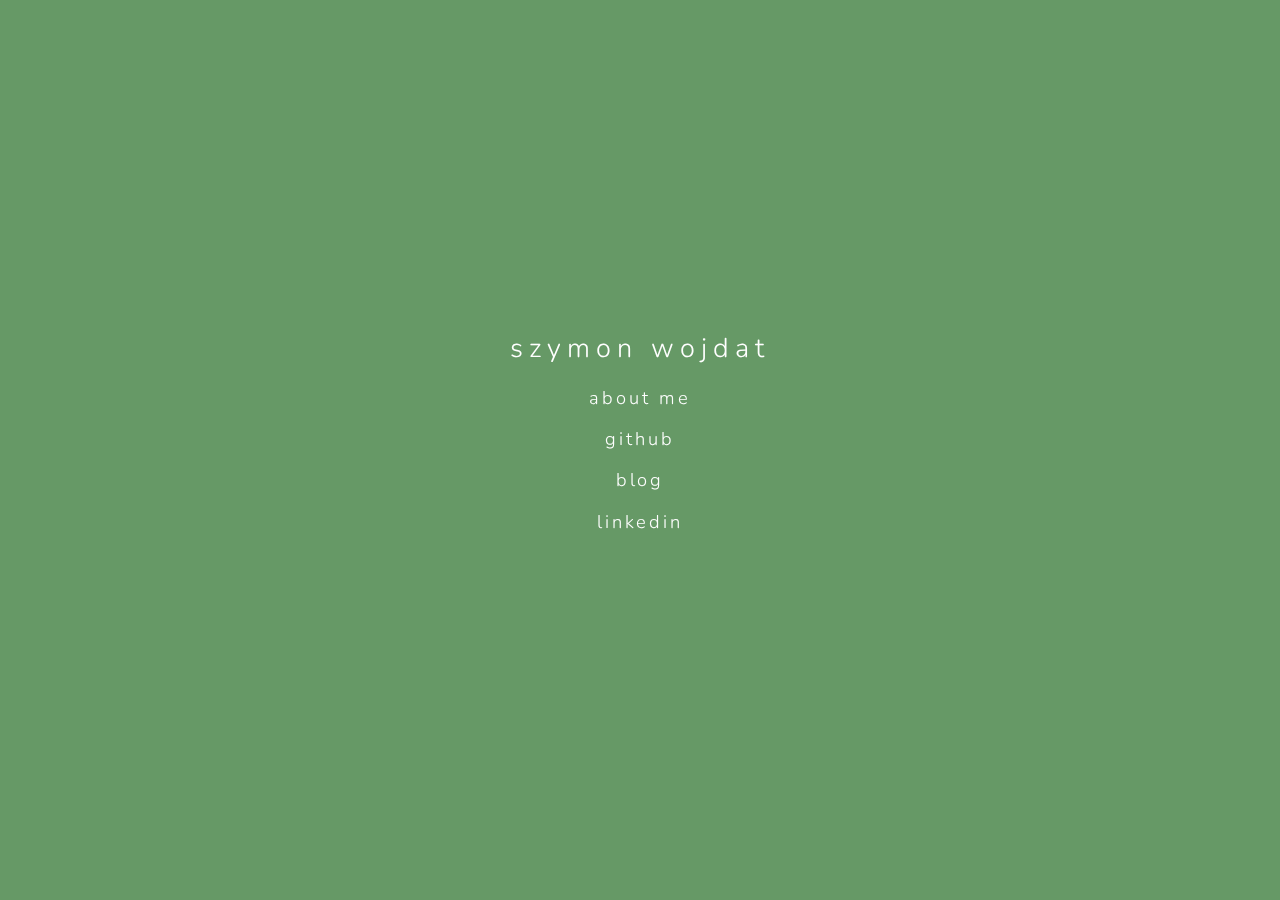
==== index.html @ efe01c95 "Update bio" ====
<!DOCTYPE HTML>
<!--
	Identity by HTML5 UP
	html5up.net | @ajlkn
	Free for personal and commercial use under the CCA 3.0 license (html5up.net/license)
-->
<html lang="en">
	<head>
		<title>Szymon Wojdat</title>
		<meta charset="utf-8" />
		<meta name="viewport" content="width=device-width, initial-scale=1, user-scalable=no" />
		<link rel="stylesheet" href="assets/css/main.css" />
		<noscript><link rel="stylesheet" href="assets/css/noscript.css" /></noscript>
	</head>
	<body class="is-preload">

	<!-- Wrapper -->
	<div id="wrapper">
		<section id="home">
			<table>
				<tr>
					<td class="main-table-column-left">
						<a
								href="."
								id="home-title"
								class="home-title"
						>
							<h1>szymon wojdat</h1>
						</a>
						<br>
						<a
							onclick="transitionView()"
							class="home-link"
						>
							<h2>about me</h2>
						</a>
						<br>
						<a href="https://github.com/szymonWojdat" target="_blank" class="home-link">
							<h2>github</h2>
						</a>
						<br>
						<a href="https://blog.szymonwojdat.com" target="_blank" class="home-link">
							<h2>blog</h2>
						</a>
						<br>
						<a href="https://www.linkedin.com/in/szymon-wojdat-54184013b/" target="_blank" class="home-link">
							<h2>linkedin</h2>
						</a>
					</td>
					<td class="main-table-column-right" id="bio">
						<div class="free-text">
                            <p>
                                I'm a software developer based in Warsaw, Poland. My main interests include web development and machine learning. I'm mostly a Python programmer though I'm open for all new technologies.
                                <br><br>Technologies I have worked with (so far) are:
                                <br>- backend: Python, Django, Django REST Framework
                                <br>- frontend: Javascript, HTML, CSS, VueJS, npm, ReactJS
                                <br>- infra/databases: Google Cloud Platform, Docker, PosgreSQL, MySQL, SQLite, Sybase
                                <br>- machine learning: Numpy, Tensorflow, Keras, scikit-learn, Gym
                                <br>- VCS and other: Git, CVS, SVN, Jira, Confluence, Github, Gitlab, Linux, Mac OS X, Windows
							</p>
						</div>
					</td>
				</tr>
			</table>

		</section>

		<!-- Footer -->
		<footer id="footer">
		</footer>

		</div>

		<!-- Scripts -->
		<script>
			if ('addEventListener' in window) {
				window.addEventListener('load', function() { document.body.className = document.body.className.replace(/\bis-preload\b/, ''); });
				document.body.className += (navigator.userAgent.match(/(MSIE|rv:11\.0)/) ? ' is-ie' : '');
			}
		</script>

	</body>
</html>

<script>
	const transitionView = function () {
		const bioSection = document.getElementById('bio');
		const isHidden = bioSection.style.display !== 'block';
		if (isHidden) {
			bioSection.style.display = 'block';
		} else {
			bioSection.style.display = 'none';
		}
	}
</script>
---- assets/css/main.css ----
@import url(font-awesome.min.css);
@import url("https://fonts.googleapis.com/css?family=Source+Sans+Pro:300");
@import url('https://fonts.googleapis.com/css?family=Nunito&display=swap');

/*
	Identity by HTML5 UP
	html5up.net | @ajlkn
	Free for personal and commercial use under the CCA 3.0 license (html5up.net/license)
*/

/* Icon (alt) */

	html, body, div, span, applet, object,
	iframe, h1, h2, h3, h4, h5, h6, p, blockquote,
	pre, a, abbr, acronym, address, big, cite,
	code, del, dfn, em, img, ins, kbd, q, s, samp,
	small, strike, strong, sub, sup, tt, var, b,
	u, i, center, dl, dt, dd, ol, ul, li, fieldset,
	form, label, legend, table, caption, tbody,
	tfoot, thead, tr, th, td, article, aside,
	canvas, details, embed, figure, figcaption,
	footer, header, hgroup, menu, nav, output, ruby,
	section, summary, time, mark, audio, video {
		margin: 0;
		padding: 0;
		border: 0;
		font-size: 100%;
		font: inherit;
		vertical-align: baseline;
	}

	article, aside, details, figcaption, figure,
	footer, header, hgroup, menu, nav, section {
		display: block;
	}

	body {
		line-height: 1;
	}

	ol, ul {
		list-style: none;
	}

	blockquote, q {
		quotes: none;
	}

		blockquote:before, blockquote:after, q:before, q:after {
			content: '';
			content: none;
		}

	table {
		border-collapse: collapse;
		border-spacing: 0;
	}

	body {
		-webkit-text-size-adjust: none;
	}

	mark {
		background-color: transparent;
		color: inherit;
	}

	input::-moz-focus-inner {
		border: 0;
		padding: 0;
	}

	input, select, textarea {
		-moz-appearance: none;
		-webkit-appearance: none;
		-ms-appearance: none;
		appearance: none;
	}

/* Basic */

	@media screen and (max-width: 480px) {

		html, body {
			min-width: 320px;
		}

	}

	html {
		box-sizing: border-box;
	}

	*, *:before, *:after {
		box-sizing: inherit;
	}

	body.is-preload *, body.is-preload *:before, body.is-preload *:after {
		-moz-animation: none !important;
		-webkit-animation: none !important;
		-ms-animation: none !important;
		animation: none !important;
		-moz-transition: none !important;
		-webkit-transition: none !important;
		-ms-transition: none !important;
		transition: none !important;
	}

	html {
		height: 100%;
	}

	body {
		height: 100%;
		background-color: #669966;
	}

		body:after {
			content: '';
			display: block;
			position: fixed;
			top: 0;
			left: 0;
			width: 100%;
			height: inherit;
			opacity: 0;
			z-index: 1;
			background-color: #ffffcc;
			-moz-transition: opacity 1.75s ease-out;
			-webkit-transition: opacity 1.75s ease-out;
			-ms-transition: opacity 1.75s ease-out;
			transition: opacity 1.75s ease-out;
		}

		body.is-preload:after {
			opacity: 1;
		}

/* Type */

	body, input, select, textarea {
		color: #414f57;
		font-family: "Source Sans Pro", Helvetica, sans-serif;
		font-size: 14pt;
		font-weight: 300;
		line-height: 2;
		letter-spacing: 0.2em;
		/*text-transform: uppercase;*/
	}

		@media screen and (max-width: 1680px) {

			body, input, select, textarea {
				font-size: 11pt;
			}

		}

		@media screen and (max-width: 480px) {

			body, input, select, textarea {
				font-size: 10pt;
				line-height: 1.75;
			}

		}

	a {
		-moz-transition: color 0.2s ease, border-color 0.2s ease;
		-webkit-transition: color 0.2s ease, border-color 0.2s ease;
		-ms-transition: color 0.2s ease, border-color 0.2s ease;
		transition: color 0.2s ease, border-color 0.2s ease;
		color: inherit;
		text-decoration: none;
	}

		a:before {
			-moz-transition: color 0.2s ease, text-shadow 0.2s ease;
			-webkit-transition: color 0.2s ease, text-shadow 0.2s ease;
			-ms-transition: color 0.2s ease, text-shadow 0.2s ease;
			transition: color 0.2s ease, text-shadow 0.2s ease;
		}

		a:hover {
			color: #ff7496;
		}

	strong, b {
		color: #313f47;
	}

	em, i {
		font-style: italic;
	}

	p {
		margin: 0 0 1.5em 0;
	}

	h1, h2, h3, h4, h5, h6 {
		/*color: #313f47;*/
		line-height: 1.5;
		margin: 0 0 0.75em 0;
	}

		h1 a, h2 a, h3 a, h4 a, h5 a, h6 a {
			color: inherit;
			text-decoration: none;
		}

	h1 {
		font-size: 1.85em;
		letter-spacing: 0.22em;
		margin: 0 0 0.525em 0;
	}

	h2 {
		font-size: 1.25em;
	}

	h3 {
		font-size: 1em;
	}

	h4 {
		font-size: 1em;
	}

	h5 {
		font-size: 1em;
	}

	h6 {
		font-size: 1em;
	}

	@media screen and (max-width: 480px) {

		h1 {
			font-size: 1.65em;
		}

	}

	sub {
		font-size: 0.8em;
		position: relative;
		top: 0.5em;
	}

	sup {
		font-size: 0.8em;
		position: relative;
		top: -0.5em;
	}

	hr {
		border: 0;
		border-bottom: solid 1px #c8cccf;
		margin: 3em 0;
	}

/* Form */

	form {
		margin: 0 0 1.5em 0;
	}

		form > :last-child {
			margin-bottom: 0;
		}

		form > .fields {
			display: -moz-flex;
			display: -webkit-flex;
			display: -ms-flex;
			display: flex;
			-moz-flex-wrap: wrap;
			-webkit-flex-wrap: wrap;
			-ms-flex-wrap: wrap;
			flex-wrap: wrap;
			width: calc(100% + 2.25em);
			margin: -1.125em 0 1.5em -1.125em;
		}

			form > .fields > .field {
				-moz-flex-grow: 0;
				-webkit-flex-grow: 0;
				-ms-flex-grow: 0;
				flex-grow: 0;
				-moz-flex-shrink: 0;
				-webkit-flex-shrink: 0;
				-ms-flex-shrink: 0;
				flex-shrink: 0;
				padding: 1.125em 0 0 1.125em;
				width: calc(100% - 1.125em);
			}

				form > .fields > .field.half {
					width: calc(50% - 0.5625em);
				}

				form > .fields > .field.third {
					width: calc(100%/3 - 0.375em);
				}

				form > .fields > .field.quarter {
					width: calc(25% - 0.28125em);
				}

		@media screen and (max-width: 480px) {

			form > .fields {
				width: calc(100% + 2.25em);
				margin: -1.125em 0 1.5em -1.125em;
			}

				form > .fields > .field {
					padding: 1.125em 0 0 1.125em;
					width: calc(100% - 1.125em);
				}

					form > .fields > .field.half {
						width: calc(100% - 1.125em);
					}

					form > .fields > .field.third {
						width: calc(100% - 1.125em);
					}

					form > .fields > .field.quarter {
						width: calc(100% - 1.125em);
					}

		}

	label {
		color: #313f47;
		display: block;
		font-size: 0.9em;
		margin: 0 0 0.75em 0;
	}

	input[type="text"],
	input[type="password"],
	input[type="email"],
	input[type="tel"],
	select,
	textarea {
		-moz-appearance: none;
		-webkit-appearance: none;
		-ms-appearance: none;
		appearance: none;
		border-radius: 4px;
		border: solid 1px #c8cccf;
		color: inherit;
		display: block;
		outline: 0;
		padding: 0 1em;
		text-decoration: none;
		width: 100%;
	}

		input[type="text"]:invalid,
		input[type="password"]:invalid,
		input[type="email"]:invalid,
		input[type="tel"]:invalid,
		select:invalid,
		textarea:invalid {
			box-shadow: none;
		}

		input[type="text"]:focus,
		input[type="password"]:focus,
		input[type="email"]:focus,
		input[type="tel"]:focus,
		select:focus,
		textarea:focus {
			border-color: #ff7496;
		}

	select {
		background-image: url("data:image/svg+xml;charset=utf8,%3Csvg xmlns='http://www.w3.org/2000/svg' width='40' height='40' preserveAspectRatio='none' viewBox='0 0 40 40'%3E%3Cpath d='M9.4,12.3l10.4,10.4l10.4-10.4c0.2-0.2,0.5-0.4,0.9-0.4c0.3,0,0.6,0.1,0.9,0.4l3.3,3.3c0.2,0.2,0.4,0.5,0.4,0.9 c0,0.4-0.1,0.6-0.4,0.9L20.7,31.9c-0.2,0.2-0.5,0.4-0.9,0.4c-0.3,0-0.6-0.1-0.9-0.4L4.3,17.3c-0.2-0.2-0.4-0.5-0.4-0.9 c0-0.4,0.1-0.6,0.4-0.9l3.3-3.3c0.2-0.2,0.5-0.4,0.9-0.4S9.1,12.1,9.4,12.3z' fill='%23c8cccf' /%3E%3C/svg%3E");
		background-size: 1.25rem;
		background-repeat: no-repeat;
		background-position: calc(100% - 1rem) center;
		height: 2.75em;
		padding-right: 2.75em;
		text-overflow: ellipsis;
	}

		select option {
			color: #313f47;
			background: #ffffcc;
		}

		select:focus::-ms-value {
			background-color: transparent;
		}

		select::-ms-expand {
			display: none;
		}

	input[type="text"],
	input[type="password"],
	input[type="email"],
	select {
		height: 2.75em;
	}

	textarea {
		padding: 0.75em 1em;
	}

	input[type="checkbox"],
	input[type="radio"] {
		-moz-appearance: none;
		-webkit-appearance: none;
		-ms-appearance: none;
		appearance: none;
		display: block;
		float: left;
		margin-right: -2em;
		opacity: 0;
		width: 1em;
		z-index: -1;
	}

		input[type="checkbox"] + label,
		input[type="radio"] + label {
			text-decoration: none;
			color: #414f57;
			cursor: pointer;
			display: inline-block;
			font-size: 1em;
			font-weight: 300;
			padding-left: 2.4em;
			padding-right: 0.75em;
			position: relative;
		}

			input[type="checkbox"] + label:before,
			input[type="radio"] + label:before {
				-moz-osx-font-smoothing: grayscale;
				-webkit-font-smoothing: antialiased;
				font-family: FontAwesome;
				font-style: normal;
				font-weight: normal;
				text-transform: none !important;
			}

			input[type="checkbox"] + label:before,
			input[type="radio"] + label:before {
				border-radius: 4px;
				border: solid 1px #c8cccf;
				content: '';
				display: inline-block;
				height: 1.65em;
				left: 0;
				line-height: 1.58125em;
				position: absolute;
				text-align: center;
				top: 0.15em;
				width: 1.65em;
			}

		input[type="checkbox"]:checked + label:before,
		input[type="radio"]:checked + label:before {
			color: #ff7496;
			content: '\f00c';
		}

		input[type="checkbox"]:focus + label:before,
		input[type="radio"]:focus + label:before {
			border-color: #ff7496;
		}

	input[type="checkbox"] + label:before {
		border-radius: 4px;
	}

	input[type="radio"] + label:before {
		border-radius: 100%;
	}

	::-webkit-input-placeholder {
		color: #616f77 !important;
		opacity: 1.0;
	}

	:-moz-placeholder {
		color: #616f77 !important;
		opacity: 1.0;
	}

	::-moz-placeholder {
		color: #616f77 !important;
		opacity: 1.0;
	}

	:-ms-input-placeholder {
		color: #616f77 !important;
		opacity: 1.0;
	}

/* Icon */

	.icon {
		text-decoration: none;
		position: relative;
		border-bottom: none;
	}

		.icon:before {
			-moz-osx-font-smoothing: grayscale;
			-webkit-font-smoothing: antialiased;
			font-family: FontAwesome;
			font-style: normal;
			font-weight: normal;
			text-transform: none !important;
		}

		.icon > .label {
			display: none;
		}

/* List */

	ol {
		list-style: decimal;
		margin: 0 0 1.5em 0;
		padding-left: 1.25em;
	}

		ol li {
			padding-left: 0.25em;
		}

	ul {
		list-style: disc;
		margin: 0 0 1.5em 0;
		padding-left: 1em;
	}

		ul li {
			padding-left: 0.5em;
		}

		ul.alt {
			list-style: none;
			padding-left: 0;
		}

			ul.alt li {
				border-top: solid 1px #c8cccf;
				padding: 0.5em 0;
			}

				ul.alt li:first-child {
					border-top: 0;
					padding-top: 0;
				}

	dl {
		margin: 0 0 1.5em 0;
	}

		dl dt {
			display: block;
			margin: 0 0 0.75em 0;
		}

		dl dd {
			margin-left: 1.5em;
		}

/* Actions */

	ul.actions {
		display: -moz-flex;
		display: -webkit-flex;
		display: -ms-flex;
		display: flex;
		cursor: default;
		list-style: none;
		margin-left: -0.75em;
		padding-left: 0;
	}

		ul.actions li {
			padding: 0 0 0 0.75em;
			vertical-align: middle;
		}

		ul.actions.special {
			-moz-justify-content: center;
			-webkit-justify-content: center;
			-ms-justify-content: center;
			justify-content: center;
			width: 100%;
			margin-left: 0;
		}

			ul.actions.special li:first-child {
				padding-left: 0;
			}

		ul.actions.stacked {
			-moz-flex-direction: column;
			-webkit-flex-direction: column;
			-ms-flex-direction: column;
			flex-direction: column;
			margin-left: 0;
		}

			ul.actions.stacked li {
				padding: 0.975em 0 0 0;
			}

				ul.actions.stacked li:first-child {
					padding-top: 0;
				}

		ul.actions.fit {
			width: calc(100% + 0.75em);
		}

			ul.actions.fit li {
				-moz-flex-grow: 1;
				-webkit-flex-grow: 1;
				-ms-flex-grow: 1;
				flex-grow: 1;
				-moz-flex-shrink: 1;
				-webkit-flex-shrink: 1;
				-ms-flex-shrink: 1;
				flex-shrink: 1;
				width: 100%;
			}

				ul.actions.fit li > * {
					width: 100%;
				}

			ul.actions.fit.stacked {
				width: 100%;
			}

		@media screen and (max-width: 480px) {

			ul.actions:not(.fixed) {
				-moz-flex-direction: column;
				-webkit-flex-direction: column;
				-ms-flex-direction: column;
				flex-direction: column;
				margin-left: 0;
				width: 100% !important;
			}

				ul.actions:not(.fixed) li {
					-moz-flex-grow: 1;
					-webkit-flex-grow: 1;
					-ms-flex-grow: 1;
					flex-grow: 1;
					-moz-flex-shrink: 1;
					-webkit-flex-shrink: 1;
					-ms-flex-shrink: 1;
					flex-shrink: 1;
					padding: 0.75em 0 0 0;
					text-align: center;
					width: 100%;
				}

					ul.actions:not(.fixed) li > * {
						width: 100%;
					}

					ul.actions:not(.fixed) li:first-child {
						padding-top: 0;
					}

					ul.actions:not(.fixed) li input[type="submit"],
					ul.actions:not(.fixed) li input[type="reset"],
					ul.actions:not(.fixed) li input[type="button"],
					ul.actions:not(.fixed) li button,
					ul.actions:not(.fixed) li .button {
						width: 100%;
					}

						ul.actions:not(.fixed) li input[type="submit"].icon:before,
						ul.actions:not(.fixed) li input[type="reset"].icon:before,
						ul.actions:not(.fixed) li input[type="button"].icon:before,
						ul.actions:not(.fixed) li button.icon:before,
						ul.actions:not(.fixed) li .button.icon:before {
							margin-left: -0.5rem;
						}

		}

/* Icons */

	ul.icons {
		cursor: default;
		list-style: none;
		padding-left: 0;
		margin-top: -0.675em;
	}

		ul.icons li {
			display: inline-block;
			padding: 0.675em 0.5em;
		}

			ul.icons li a {
				text-decoration: none;
				position: relative;
				display: block;
				width: 3.75em;
				height: 3.75em;
				border-radius: 100%;
				border: solid 1px #c8cccf;
				line-height: 3.75em;
				overflow: hidden;
				text-align: center;
				text-indent: 3.75em;
				white-space: nowrap;
			}

				ul.icons li a:before {
					-moz-osx-font-smoothing: grayscale;
					-webkit-font-smoothing: antialiased;
					font-family: FontAwesome;
					font-style: normal;
					font-weight: normal;
					text-transform: none !important;
				}

				ul.icons li a:before {
					color: #ffffcc;
					text-shadow: 1.25px 0px 0px #c8cccf, -1.25px 0px 0px #c8cccf, 0px 1.25px 0px #c8cccf, 0px -1.25px 0px #c8cccf;
				}

				ul.icons li a:hover:before {
					text-shadow: 1.25px 0px 0px #ff7496, -1.25px 0px 0px #ff7496, 0px 1.25px 0px #ff7496, 0px -1.25px 0px #ff7496;
				}

				ul.icons li a:before {
					position: absolute;
					top: 0;
					left: 0;
					width: inherit;
					height: inherit;
					font-size: 1.85rem;
					line-height: inherit;
					text-align: center;
					text-indent: 0;
				}

				ul.icons li a:hover {
					border-color: #ff7496;
				}

		@media screen and (max-width: 480px) {

			ul.icons li a:before {
				font-size: 1.5rem;
			}

		}

/* Button */

	input[type="submit"],
	input[type="reset"],
	input[type="button"],
	button,
	.button {
		-moz-appearance: none;
		-webkit-appearance: none;
		-ms-appearance: none;
		appearance: none;
		-moz-transition: background-color 0.2s ease-in-out, border-color 0.2s ease-in-out, color 0.2s ease-in-out;
		-webkit-transition: background-color 0.2s ease-in-out, border-color 0.2s ease-in-out, color 0.2s ease-in-out;
		-ms-transition: background-color 0.2s ease-in-out, border-color 0.2s ease-in-out, color 0.2s ease-in-out;
		transition: background-color 0.2s ease-in-out, border-color 0.2s ease-in-out, color 0.2s ease-in-out;
		display: inline-block;
		height: 2.75em;
		line-height: 2.75em;
		padding: 0 1.5em;
		background-color: transparent;
		border-radius: 4px;
		border: solid 1px #c8cccf;
		color: #414f57 !important;
		cursor: pointer;
		text-align: center;
		text-decoration: none;
		white-space: nowrap;
	}

		input[type="submit"]:hover,
		input[type="reset"]:hover,
		input[type="button"]:hover,
		button:hover,
		.button:hover {
			border-color: #ff7496;
			color: #ff7496 !important;
		}

		input[type="submit"].icon,
		input[type="reset"].icon,
		input[type="button"].icon,
		button.icon,
		.button.icon {
			padding-left: 1.35em;
		}

			input[type="submit"].icon:before,
			input[type="reset"].icon:before,
			input[type="button"].icon:before,
			button.icon:before,
			.button.icon:before {
				margin-right: 0.5em;
			}

		input[type="submit"].fit,
		input[type="reset"].fit,
		input[type="button"].fit,
		button.fit,
		.button.fit {
			width: 100%;
		}

		input[type="submit"].small,
		input[type="reset"].small,
		input[type="button"].small,
		button.small,
		.button.small {
			font-size: 0.8em;
		}

		input[type="submit"].large,
		input[type="reset"].large,
		input[type="button"].large,
		button.large,
		.button.large {
			font-size: 1.35em;
		}

		input[type="submit"].disabled, input[type="submit"]:disabled,
		input[type="reset"].disabled,
		input[type="reset"]:disabled,
		input[type="button"].disabled,
		input[type="button"]:disabled,
		button.disabled,
		button:disabled,
		.button.disabled,
		.button:disabled {
			pointer-events: none;
			opacity: 0.5;
		}

/* Main */

	#main {
		-moz-transform-origin: 50% 50%;
		-webkit-transform-origin: 50% 50%;
		-ms-transform-origin: 50% 50%;
		transform-origin: 50% 50%;
		-moz-transform: rotateX(0deg);
		-webkit-transform: rotateX(0deg);
		-ms-transform: rotateX(0deg);
		transform: rotateX(0deg);
		-moz-transition: opacity 1s ease, -moz-transform 1s ease;
		-webkit-transition: opacity 1s ease, -webkit-transform 1s ease;
		-ms-transition: opacity 1s ease, -ms-transform 1s ease;
		transition: opacity 1s ease, transform 1s ease;
		padding: 4.5em 3em 3em 3em ;
		background: #ffffcc;
		border-radius: 4px;
		cursor: default;
		max-width: 100%;
		opacity: 0.95;
		position: relative;
		text-align: center;
		width: 27em;
	}

		#main .avatar {
			position: relative;
			display: block;
			margin-bottom: 1.5em;
		}

			#main .avatar img {
				display: block;
				margin: 0 auto;
				border-radius: 100%;
			}

			#main .avatar:before {
				content: '';
				display: block;
				position: absolute;
				top: 50%;
				left: -3em;
				width: calc(100% + 6em);
				height: 1px;
				z-index: -1;
				background: #c8cccf;
			}

		@media screen and (max-width: 480px) {

			#main {
				padding: 4em 2em 2.5em 2em ;
				width: 100%;
			}

				#main .avatar:before {
					left: -2em;
					width: calc(100% + 4em);
				}

		}

		body.is-preload #main {
			-moz-transform: rotateX(15deg);
			-webkit-transform: rotateX(15deg);
			-ms-transform: rotateX(15deg);
			transform: rotateX(15deg);
			opacity: 0;
		}

/* Footer */

	#footer {
		-moz-align-self: -moz-flex-end;
		-webkit-align-self: -webkit-flex-end;
		-ms-align-self: -ms-flex-end;
		align-self: flex-end;
		width: 100%;
		padding: 1.5em 0 0 0;
		color: rgba(255, 255, 255, 0.75);
		cursor: default;
		text-align: center;
	}

		#footer .copyright {
			margin: 0;
			padding: 0;
			font-size: 0.9em;
			list-style: none;
		}

			#footer .copyright li {
				display: inline-block;
				margin: 0 0 0 0.45em;
				padding: 0 0 0 0.85em;
				border-left: solid 1px rgba(255, 255, 255, 0.5);
				line-height: 1;
			}

				#footer .copyright li:first-child {
					border-left: 0;
				}

/* Wrapper */

	#wrapper {
		display: -moz-flex;
		display: -webkit-flex;
		display: -ms-flex;
		display: flex;
		-moz-align-items: center;
		-webkit-align-items: center;
		-ms-align-items: center;
		align-items: center;
		-moz-justify-content: space-between;
		-webkit-justify-content: space-between;
		-ms-justify-content: space-between;
		justify-content: space-between;
		-moz-flex-direction: column;
		-webkit-flex-direction: column;
		-ms-flex-direction: column;
		flex-direction: column;
		-moz-perspective: 1000px;
		-webkit-perspective: 1000px;
		-ms-perspective: 1000px;
		perspective: 1000px;
		position: relative;
		min-height: 100%;
		padding: 1.5em;
		z-index: 2;
	}

		#wrapper > * {
			z-index: 1;
		}

		#wrapper:before {
			content: '';
			display: block;
		}

		@media screen and (max-width: 360px) {

			#wrapper {
				padding: 0.75em;
			}

		}

		body.is-ie #wrapper {
			height: 100%;
		}

		#home {
			text-align: center;
			color: white;
			font-family: 'Nunito', sans-serif;
		}

		.home-title, .home-link {
			display: inline-block;
		}

		.home-title:hover, .home-link:hover {
			color: #ff7496;
			cursor: pointer;
			transition: color 1s;
		}

		.free-text {
			text-align: left;
            line-height: 1.5em;
            font-size: 1.0em;
		}

		.main-table-column-left {
			width: 25vw;
            vertical-align: middle;
		}

		.main-table-column-right {
			display: none;
			width: 35vw;
            vertical-align: middle;
		}
---- assets/css/noscript.css ----
/*
	Identity by HTML5 UP
	html5up.net | @ajlkn
	Free for personal and commercial use under the CCA 3.0 license (html5up.net/license)
*/

/* Basic */

	body:after {
		display: none;
	}

/* Main */

	#main {
		-moz-transform: none !important;
		-webkit-transform: none !important;
		-ms-transform: none !important;
		transform: none !important;
		opacity: 1 !important;
	}
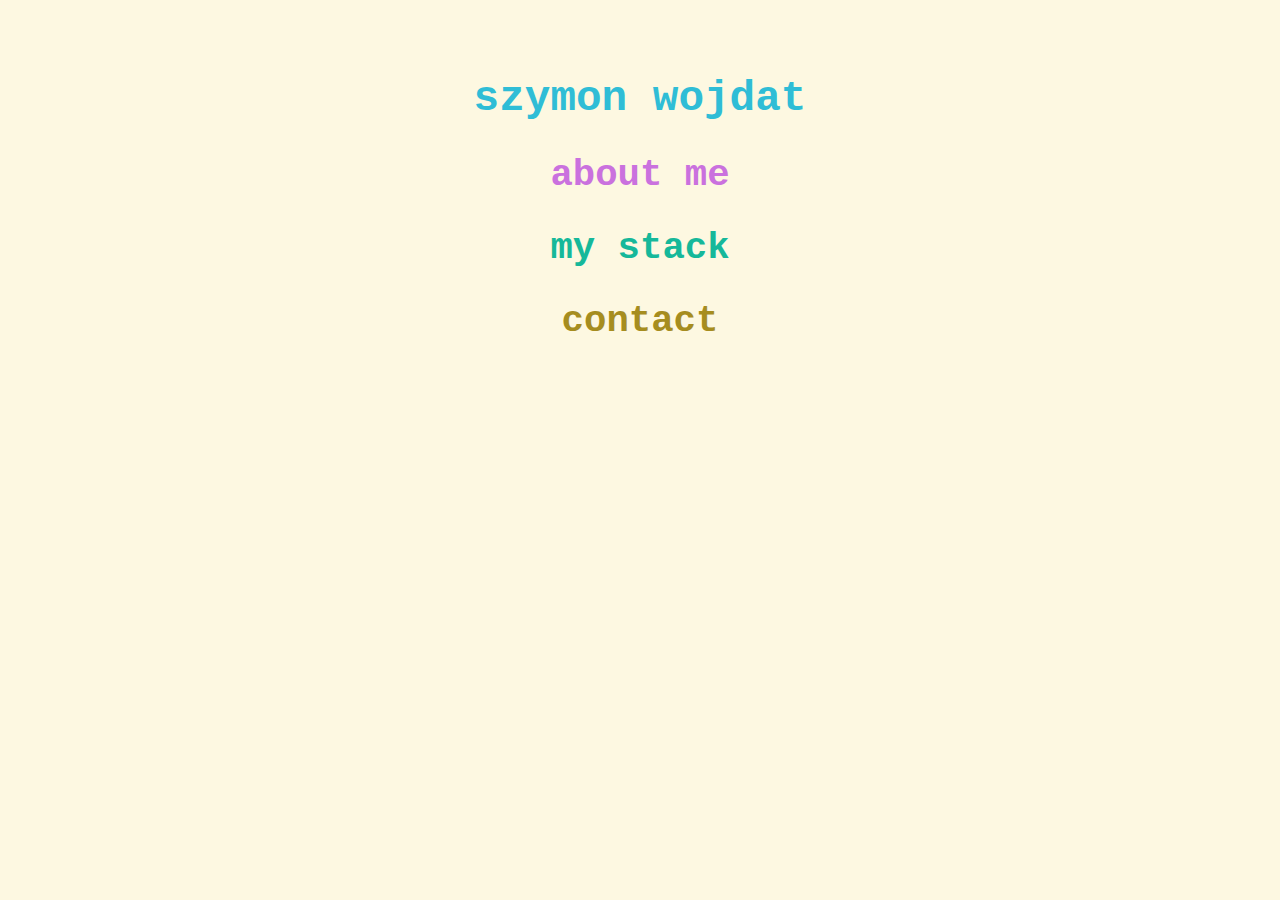
==== commit 1f27b229: "New version (03.2022)" ====
--- a/index.html
+++ b/index.html
@@ -1,95 +1,50 @@
 <!DOCTYPE HTML>
-<!--
-	Identity by HTML5 UP
-	html5up.net | @ajlkn
-	Free for personal and commercial use under the CCA 3.0 license (html5up.net/license)
--->
 <html lang="en">
 	<head>
 		<title>Szymon Wojdat</title>
-		<meta charset="utf-8" />
-		<meta name="viewport" content="width=device-width, initial-scale=1, user-scalable=no" />
+		<meta charset="utf-8"/>
 		<link rel="stylesheet" href="assets/css/main.css" />
-		<noscript><link rel="stylesheet" href="assets/css/noscript.css" /></noscript>
 	</head>
-	<body class="is-preload">
-
-	<!-- Wrapper -->
-	<div id="wrapper">
-		<section id="home">
-			<table>
-				<tr>
-					<td class="main-table-column-left">
-						<a
-								href="."
-								id="home-title"
-								class="home-title"
-						>
-							<h1>szymon wojdat</h1>
-						</a>
-						<br>
-						<a
-							onclick="transitionView()"
-							class="home-link"
-						>
-							<h2>about me</h2>
-						</a>
-						<br>
-						<a href="https://github.com/szymonWojdat" target="_blank" class="home-link">
-							<h2>github</h2>
-						</a>
-						<br>
-						<a href="https://blog.szymonwojdat.com" target="_blank" class="home-link">
-							<h2>blog</h2>
-						</a>
-						<br>
-						<a href="https://www.linkedin.com/in/szymon-wojdat-54184013b/" target="_blank" class="home-link">
-							<h2>linkedin</h2>
-						</a>
-					</td>
-					<td class="main-table-column-right" id="bio">
-						<div class="free-text">
-                            <p>
-                                I'm a software developer based in Warsaw, Poland. My main interests include web development and machine learning. I'm mostly a Python programmer though I'm open for all new technologies.
-                                <br><br>Technologies I have worked with (so far) are:
-                                <br>- backend: Python, Django, Django REST Framework
-                                <br>- frontend: Javascript, HTML, CSS, VueJS, npm, ReactJS
-                                <br>- infra/databases: Google Cloud Platform, Docker, PosgreSQL, MySQL, SQLite, Sybase
-                                <br>- machine learning: Numpy, Tensorflow, Keras, scikit-learn, Gym
-                                <br>- VCS and other: Git, CVS, SVN, Jira, Confluence, Github, Gitlab, Linux, Mac OS X, Windows
-							</p>
-						</div>
-					</td>
-				</tr>
-			</table>
-
-		</section>
-
-		<!-- Footer -->
-		<footer id="footer">
-		</footer>
-
+	<body>
+		<div class="container" style="text-align: center">
+			<h1 style="color: #2FBDD6">szymon wojdat</h1>
+			<div style="color: #CA71DE" id="about" class="section">
+				<h2 id="h-about">about me</h2>
+				<div id="p-about" hidden>
+					<ul class="dashed">
+						<li>full-stack engineer with 5 yoe</li>
+						<li>frontend and data processing for 2 years at goldman sachs</li>
+						<li>managed and scaled engineering at saventic (early-stage polish med-tech startup) for another 2 years</li>
+						<li>generalist, loves building things, gets things done</li>
+						<li>currently open for client work</li>
+					</ul>
+				</div>
+			</div>
+			<div style="color: #16B89A" id="stack" class="section">
+				<h2 id="h-stack">my stack</h2>
+				<div id="p-stack" hidden>
+					<ul class="dashed">
+						<li>backend: python + django</li>
+						<li>frontend: react/vue + typescript</li>
+						<li>cloud: google cloud, heroku</li>
+						<li>data: pandas, numpy, sklearn</li>
+					</ul>
+				</div>
+			</div>
+			<div style="color: #A68D1F" id="contact" class="section">
+				<h2 id="h-contact">contact</h2>
+				<div id="p-contact" hidden>
+					szymonwojdat13 {at} gmail {dot} com
+				</div>
+			</div>
 		</div>
-
-		<!-- Scripts -->
-		<script>
-			if ('addEventListener' in window) {
-				window.addEventListener('load', function() { document.body.className = document.body.className.replace(/\bis-preload\b/, ''); });
-				document.body.className += (navigator.userAgent.match(/(MSIE|rv:11\.0)/) ? ' is-ie' : '');
+	</body>
+	<script>
+		const sections = [...document.getElementsByClassName('section')].map(el => el.id)
+		sections.forEach(section => {
+			document.getElementById(`h-${section}`).onclick = () => {
+				document.getElementById(`p-${section}`).hidden = !document.getElementById(`p-${section}`).hidden
 			}
-		</script>
-
-	</body>
+		})
+	</script>
 </html>
-
-<script>
-	const transitionView = function () {
-		const bioSection = document.getElementById('bio');
-		const isHidden = bioSection.style.display !== 'block';
-		if (isHidden) {
-			bioSection.style.display = 'block';
-		} else {
-			bioSection.style.display = 'none';
-		}
-	}
-</script>--- a/assets/css/main.css
+++ b/assets/css/main.css
@@ -1,1048 +1,77 @@
-@import url(font-awesome.min.css);
-@import url("https://fonts.googleapis.com/css?family=Source+Sans+Pro:300");
-@import url('https://fonts.googleapis.com/css?family=Nunito&display=swap');
+* {
+	font-family: 'Courier New', sans-serif;
+	background-color: #fdf8e1;
+}
 
-/*
-	Identity by HTML5 UP
-	html5up.net | @ajlkn
-	Free for personal and commercial use under the CCA 3.0 license (html5up.net/license)
-*/
+html {
+	height: 100%;
+}
 
-/* Icon (alt) */
+body {
+	height: 100%;
+	margin: 0;
+	display: flex;
+}
 
-	html, body, div, span, applet, object,
-	iframe, h1, h2, h3, h4, h5, h6, p, blockquote,
-	pre, a, abbr, acronym, address, big, cite,
-	code, del, dfn, em, img, ins, kbd, q, s, samp,
-	small, strike, strong, sub, sup, tt, var, b,
-	u, i, center, dl, dt, dd, ol, ul, li, fieldset,
-	form, label, legend, table, caption, tbody,
-	tfoot, thead, tr, th, td, article, aside,
-	canvas, details, embed, figure, figcaption,
-	footer, header, hgroup, menu, nav, output, ruby,
-	section, summary, time, mark, audio, video {
-		margin: 0;
-		padding: 0;
-		border: 0;
-		font-size: 100%;
-		font: inherit;
-		vertical-align: baseline;
+.container {
+	max-width: 80vw;
+	margin: 5vh auto;
+}
+
+h1 {
+	font-size: 32pt;
+}
+
+h2 {
+	font-size: 28pt;
+}
+
+ul, li, ul > li {
+	font-weight: bold;
+	text-align: justify;
+	line-height: 1.5em;
+	font-size: 16pt;
+	width: auto;
+}
+
+li {
+	display: flex;
+}
+
+ul {
+	display: block;
+	width: fit-content;
+	margin-left: auto;
+	margin-right: auto;
+}
+
+ul.dashed {
+	list-style-type: none;
+}
+
+ul.dashed > li:before {
+	content: "- ";
+	text-indent: 5px;
+	position: absolute;
+	margin-left: -1.3em;
+}
+
+.section {
+	margin: auto;
+}
+
+.section > div {
+	font-weight: bold;
+	font-size: 16pt;
+}
+
+.section > h2 {
+	cursor: pointer;
+	margin-bottom: 0.4em;
+}
+
+@media (min-width: 1200px) {
+	.section {
+		max-width: 600px;
 	}
-
-	article, aside, details, figcaption, figure,
-	footer, header, hgroup, menu, nav, section {
-		display: block;
-	}
-
-	body {
-		line-height: 1;
-	}
-
-	ol, ul {
-		list-style: none;
-	}
-
-	blockquote, q {
-		quotes: none;
-	}
-
-		blockquote:before, blockquote:after, q:before, q:after {
-			content: '';
-			content: none;
-		}
-
-	table {
-		border-collapse: collapse;
-		border-spacing: 0;
-	}
-
-	body {
-		-webkit-text-size-adjust: none;
-	}
-
-	mark {
-		background-color: transparent;
-		color: inherit;
-	}
-
-	input::-moz-focus-inner {
-		border: 0;
-		padding: 0;
-	}
-
-	input, select, textarea {
-		-moz-appearance: none;
-		-webkit-appearance: none;
-		-ms-appearance: none;
-		appearance: none;
-	}
-
-/* Basic */
-
-	@media screen and (max-width: 480px) {
-
-		html, body {
-			min-width: 320px;
-		}
-
-	}
-
-	html {
-		box-sizing: border-box;
-	}
-
-	*, *:before, *:after {
-		box-sizing: inherit;
-	}
-
-	body.is-preload *, body.is-preload *:before, body.is-preload *:after {
-		-moz-animation: none !important;
-		-webkit-animation: none !important;
-		-ms-animation: none !important;
-		animation: none !important;
-		-moz-transition: none !important;
-		-webkit-transition: none !important;
-		-ms-transition: none !important;
-		transition: none !important;
-	}
-
-	html {
-		height: 100%;
-	}
-
-	body {
-		height: 100%;
-		background-color: #669966;
-	}
-
-		body:after {
-			content: '';
-			display: block;
-			position: fixed;
-			top: 0;
-			left: 0;
-			width: 100%;
-			height: inherit;
-			opacity: 0;
-			z-index: 1;
-			background-color: #ffffcc;
-			-moz-transition: opacity 1.75s ease-out;
-			-webkit-transition: opacity 1.75s ease-out;
-			-ms-transition: opacity 1.75s ease-out;
-			transition: opacity 1.75s ease-out;
-		}
-
-		body.is-preload:after {
-			opacity: 1;
-		}
-
-/* Type */
-
-	body, input, select, textarea {
-		color: #414f57;
-		font-family: "Source Sans Pro", Helvetica, sans-serif;
-		font-size: 14pt;
-		font-weight: 300;
-		line-height: 2;
-		letter-spacing: 0.2em;
-		/*text-transform: uppercase;*/
-	}
-
-		@media screen and (max-width: 1680px) {
-
-			body, input, select, textarea {
-				font-size: 11pt;
-			}
-
-		}
-
-		@media screen and (max-width: 480px) {
-
-			body, input, select, textarea {
-				font-size: 10pt;
-				line-height: 1.75;
-			}
-
-		}
-
-	a {
-		-moz-transition: color 0.2s ease, border-color 0.2s ease;
-		-webkit-transition: color 0.2s ease, border-color 0.2s ease;
-		-ms-transition: color 0.2s ease, border-color 0.2s ease;
-		transition: color 0.2s ease, border-color 0.2s ease;
-		color: inherit;
-		text-decoration: none;
-	}
-
-		a:before {
-			-moz-transition: color 0.2s ease, text-shadow 0.2s ease;
-			-webkit-transition: color 0.2s ease, text-shadow 0.2s ease;
-			-ms-transition: color 0.2s ease, text-shadow 0.2s ease;
-			transition: color 0.2s ease, text-shadow 0.2s ease;
-		}
-
-		a:hover {
-			color: #ff7496;
-		}
-
-	strong, b {
-		color: #313f47;
-	}
-
-	em, i {
-		font-style: italic;
-	}
-
-	p {
-		margin: 0 0 1.5em 0;
-	}
-
-	h1, h2, h3, h4, h5, h6 {
-		/*color: #313f47;*/
-		line-height: 1.5;
-		margin: 0 0 0.75em 0;
-	}
-
-		h1 a, h2 a, h3 a, h4 a, h5 a, h6 a {
-			color: inherit;
-			text-decoration: none;
-		}
-
-	h1 {
-		font-size: 1.85em;
-		letter-spacing: 0.22em;
-		margin: 0 0 0.525em 0;
-	}
-
-	h2 {
-		font-size: 1.25em;
-	}
-
-	h3 {
-		font-size: 1em;
-	}
-
-	h4 {
-		font-size: 1em;
-	}
-
-	h5 {
-		font-size: 1em;
-	}
-
-	h6 {
-		font-size: 1em;
-	}
-
-	@media screen and (max-width: 480px) {
-
-		h1 {
-			font-size: 1.65em;
-		}
-
-	}
-
-	sub {
-		font-size: 0.8em;
-		position: relative;
-		top: 0.5em;
-	}
-
-	sup {
-		font-size: 0.8em;
-		position: relative;
-		top: -0.5em;
-	}
-
-	hr {
-		border: 0;
-		border-bottom: solid 1px #c8cccf;
-		margin: 3em 0;
-	}
-
-/* Form */
-
-	form {
-		margin: 0 0 1.5em 0;
-	}
-
-		form > :last-child {
-			margin-bottom: 0;
-		}
-
-		form > .fields {
-			display: -moz-flex;
-			display: -webkit-flex;
-			display: -ms-flex;
-			display: flex;
-			-moz-flex-wrap: wrap;
-			-webkit-flex-wrap: wrap;
-			-ms-flex-wrap: wrap;
-			flex-wrap: wrap;
-			width: calc(100% + 2.25em);
-			margin: -1.125em 0 1.5em -1.125em;
-		}
-
-			form > .fields > .field {
-				-moz-flex-grow: 0;
-				-webkit-flex-grow: 0;
-				-ms-flex-grow: 0;
-				flex-grow: 0;
-				-moz-flex-shrink: 0;
-				-webkit-flex-shrink: 0;
-				-ms-flex-shrink: 0;
-				flex-shrink: 0;
-				padding: 1.125em 0 0 1.125em;
-				width: calc(100% - 1.125em);
-			}
-
-				form > .fields > .field.half {
-					width: calc(50% - 0.5625em);
-				}
-
-				form > .fields > .field.third {
-					width: calc(100%/3 - 0.375em);
-				}
-
-				form > .fields > .field.quarter {
-					width: calc(25% - 0.28125em);
-				}
-
-		@media screen and (max-width: 480px) {
-
-			form > .fields {
-				width: calc(100% + 2.25em);
-				margin: -1.125em 0 1.5em -1.125em;
-			}
-
-				form > .fields > .field {
-					padding: 1.125em 0 0 1.125em;
-					width: calc(100% - 1.125em);
-				}
-
-					form > .fields > .field.half {
-						width: calc(100% - 1.125em);
-					}
-
-					form > .fields > .field.third {
-						width: calc(100% - 1.125em);
-					}
-
-					form > .fields > .field.quarter {
-						width: calc(100% - 1.125em);
-					}
-
-		}
-
-	label {
-		color: #313f47;
-		display: block;
-		font-size: 0.9em;
-		margin: 0 0 0.75em 0;
-	}
-
-	input[type="text"],
-	input[type="password"],
-	input[type="email"],
-	input[type="tel"],
-	select,
-	textarea {
-		-moz-appearance: none;
-		-webkit-appearance: none;
-		-ms-appearance: none;
-		appearance: none;
-		border-radius: 4px;
-		border: solid 1px #c8cccf;
-		color: inherit;
-		display: block;
-		outline: 0;
-		padding: 0 1em;
-		text-decoration: none;
-		width: 100%;
-	}
-
-		input[type="text"]:invalid,
-		input[type="password"]:invalid,
-		input[type="email"]:invalid,
-		input[type="tel"]:invalid,
-		select:invalid,
-		textarea:invalid {
-			box-shadow: none;
-		}
-
-		input[type="text"]:focus,
-		input[type="password"]:focus,
-		input[type="email"]:focus,
-		input[type="tel"]:focus,
-		select:focus,
-		textarea:focus {
-			border-color: #ff7496;
-		}
-
-	select {
-		background-image: url("data:image/svg+xml;charset=utf8,%3Csvg xmlns='http://www.w3.org/2000/svg' width='40' height='40' preserveAspectRatio='none' viewBox='0 0 40 40'%3E%3Cpath d='M9.4,12.3l10.4,10.4l10.4-10.4c0.2-0.2,0.5-0.4,0.9-0.4c0.3,0,0.6,0.1,0.9,0.4l3.3,3.3c0.2,0.2,0.4,0.5,0.4,0.9 c0,0.4-0.1,0.6-0.4,0.9L20.7,31.9c-0.2,0.2-0.5,0.4-0.9,0.4c-0.3,0-0.6-0.1-0.9-0.4L4.3,17.3c-0.2-0.2-0.4-0.5-0.4-0.9 c0-0.4,0.1-0.6,0.4-0.9l3.3-3.3c0.2-0.2,0.5-0.4,0.9-0.4S9.1,12.1,9.4,12.3z' fill='%23c8cccf' /%3E%3C/svg%3E");
-		background-size: 1.25rem;
-		background-repeat: no-repeat;
-		background-position: calc(100% - 1rem) center;
-		height: 2.75em;
-		padding-right: 2.75em;
-		text-overflow: ellipsis;
-	}
-
-		select option {
-			color: #313f47;
-			background: #ffffcc;
-		}
-
-		select:focus::-ms-value {
-			background-color: transparent;
-		}
-
-		select::-ms-expand {
-			display: none;
-		}
-
-	input[type="text"],
-	input[type="password"],
-	input[type="email"],
-	select {
-		height: 2.75em;
-	}
-
-	textarea {
-		padding: 0.75em 1em;
-	}
-
-	input[type="checkbox"],
-	input[type="radio"] {
-		-moz-appearance: none;
-		-webkit-appearance: none;
-		-ms-appearance: none;
-		appearance: none;
-		display: block;
-		float: left;
-		margin-right: -2em;
-		opacity: 0;
-		width: 1em;
-		z-index: -1;
-	}
-
-		input[type="checkbox"] + label,
-		input[type="radio"] + label {
-			text-decoration: none;
-			color: #414f57;
-			cursor: pointer;
-			display: inline-block;
-			font-size: 1em;
-			font-weight: 300;
-			padding-left: 2.4em;
-			padding-right: 0.75em;
-			position: relative;
-		}
-
-			input[type="checkbox"] + label:before,
-			input[type="radio"] + label:before {
-				-moz-osx-font-smoothing: grayscale;
-				-webkit-font-smoothing: antialiased;
-				font-family: FontAwesome;
-				font-style: normal;
-				font-weight: normal;
-				text-transform: none !important;
-			}
-
-			input[type="checkbox"] + label:before,
-			input[type="radio"] + label:before {
-				border-radius: 4px;
-				border: solid 1px #c8cccf;
-				content: '';
-				display: inline-block;
-				height: 1.65em;
-				left: 0;
-				line-height: 1.58125em;
-				position: absolute;
-				text-align: center;
-				top: 0.15em;
-				width: 1.65em;
-			}
-
-		input[type="checkbox"]:checked + label:before,
-		input[type="radio"]:checked + label:before {
-			color: #ff7496;
-			content: '\f00c';
-		}
-
-		input[type="checkbox"]:focus + label:before,
-		input[type="radio"]:focus + label:before {
-			border-color: #ff7496;
-		}
-
-	input[type="checkbox"] + label:before {
-		border-radius: 4px;
-	}
-
-	input[type="radio"] + label:before {
-		border-radius: 100%;
-	}
-
-	::-webkit-input-placeholder {
-		color: #616f77 !important;
-		opacity: 1.0;
-	}
-
-	:-moz-placeholder {
-		color: #616f77 !important;
-		opacity: 1.0;
-	}
-
-	::-moz-placeholder {
-		color: #616f77 !important;
-		opacity: 1.0;
-	}
-
-	:-ms-input-placeholder {
-		color: #616f77 !important;
-		opacity: 1.0;
-	}
-
-/* Icon */
-
-	.icon {
-		text-decoration: none;
-		position: relative;
-		border-bottom: none;
-	}
-
-		.icon:before {
-			-moz-osx-font-smoothing: grayscale;
-			-webkit-font-smoothing: antialiased;
-			font-family: FontAwesome;
-			font-style: normal;
-			font-weight: normal;
-			text-transform: none !important;
-		}
-
-		.icon > .label {
-			display: none;
-		}
-
-/* List */
-
-	ol {
-		list-style: decimal;
-		margin: 0 0 1.5em 0;
-		padding-left: 1.25em;
-	}
-
-		ol li {
-			padding-left: 0.25em;
-		}
-
-	ul {
-		list-style: disc;
-		margin: 0 0 1.5em 0;
-		padding-left: 1em;
-	}
-
-		ul li {
-			padding-left: 0.5em;
-		}
-
-		ul.alt {
-			list-style: none;
-			padding-left: 0;
-		}
-
-			ul.alt li {
-				border-top: solid 1px #c8cccf;
-				padding: 0.5em 0;
-			}
-
-				ul.alt li:first-child {
-					border-top: 0;
-					padding-top: 0;
-				}
-
-	dl {
-		margin: 0 0 1.5em 0;
-	}
-
-		dl dt {
-			display: block;
-			margin: 0 0 0.75em 0;
-		}
-
-		dl dd {
-			margin-left: 1.5em;
-		}
-
-/* Actions */
-
-	ul.actions {
-		display: -moz-flex;
-		display: -webkit-flex;
-		display: -ms-flex;
-		display: flex;
-		cursor: default;
-		list-style: none;
-		margin-left: -0.75em;
-		padding-left: 0;
-	}
-
-		ul.actions li {
-			padding: 0 0 0 0.75em;
-			vertical-align: middle;
-		}
-
-		ul.actions.special {
-			-moz-justify-content: center;
-			-webkit-justify-content: center;
-			-ms-justify-content: center;
-			justify-content: center;
-			width: 100%;
-			margin-left: 0;
-		}
-
-			ul.actions.special li:first-child {
-				padding-left: 0;
-			}
-
-		ul.actions.stacked {
-			-moz-flex-direction: column;
-			-webkit-flex-direction: column;
-			-ms-flex-direction: column;
-			flex-direction: column;
-			margin-left: 0;
-		}
-
-			ul.actions.stacked li {
-				padding: 0.975em 0 0 0;
-			}
-
-				ul.actions.stacked li:first-child {
-					padding-top: 0;
-				}
-
-		ul.actions.fit {
-			width: calc(100% + 0.75em);
-		}
-
-			ul.actions.fit li {
-				-moz-flex-grow: 1;
-				-webkit-flex-grow: 1;
-				-ms-flex-grow: 1;
-				flex-grow: 1;
-				-moz-flex-shrink: 1;
-				-webkit-flex-shrink: 1;
-				-ms-flex-shrink: 1;
-				flex-shrink: 1;
-				width: 100%;
-			}
-
-				ul.actions.fit li > * {
-					width: 100%;
-				}
-
-			ul.actions.fit.stacked {
-				width: 100%;
-			}
-
-		@media screen and (max-width: 480px) {
-
-			ul.actions:not(.fixed) {
-				-moz-flex-direction: column;
-				-webkit-flex-direction: column;
-				-ms-flex-direction: column;
-				flex-direction: column;
-				margin-left: 0;
-				width: 100% !important;
-			}
-
-				ul.actions:not(.fixed) li {
-					-moz-flex-grow: 1;
-					-webkit-flex-grow: 1;
-					-ms-flex-grow: 1;
-					flex-grow: 1;
-					-moz-flex-shrink: 1;
-					-webkit-flex-shrink: 1;
-					-ms-flex-shrink: 1;
-					flex-shrink: 1;
-					padding: 0.75em 0 0 0;
-					text-align: center;
-					width: 100%;
-				}
-
-					ul.actions:not(.fixed) li > * {
-						width: 100%;
-					}
-
-					ul.actions:not(.fixed) li:first-child {
-						padding-top: 0;
-					}
-
-					ul.actions:not(.fixed) li input[type="submit"],
-					ul.actions:not(.fixed) li input[type="reset"],
-					ul.actions:not(.fixed) li input[type="button"],
-					ul.actions:not(.fixed) li button,
-					ul.actions:not(.fixed) li .button {
-						width: 100%;
-					}
-
-						ul.actions:not(.fixed) li input[type="submit"].icon:before,
-						ul.actions:not(.fixed) li input[type="reset"].icon:before,
-						ul.actions:not(.fixed) li input[type="button"].icon:before,
-						ul.actions:not(.fixed) li button.icon:before,
-						ul.actions:not(.fixed) li .button.icon:before {
-							margin-left: -0.5rem;
-						}
-
-		}
-
-/* Icons */
-
-	ul.icons {
-		cursor: default;
-		list-style: none;
-		padding-left: 0;
-		margin-top: -0.675em;
-	}
-
-		ul.icons li {
-			display: inline-block;
-			padding: 0.675em 0.5em;
-		}
-
-			ul.icons li a {
-				text-decoration: none;
-				position: relative;
-				display: block;
-				width: 3.75em;
-				height: 3.75em;
-				border-radius: 100%;
-				border: solid 1px #c8cccf;
-				line-height: 3.75em;
-				overflow: hidden;
-				text-align: center;
-				text-indent: 3.75em;
-				white-space: nowrap;
-			}
-
-				ul.icons li a:before {
-					-moz-osx-font-smoothing: grayscale;
-					-webkit-font-smoothing: antialiased;
-					font-family: FontAwesome;
-					font-style: normal;
-					font-weight: normal;
-					text-transform: none !important;
-				}
-
-				ul.icons li a:before {
-					color: #ffffcc;
-					text-shadow: 1.25px 0px 0px #c8cccf, -1.25px 0px 0px #c8cccf, 0px 1.25px 0px #c8cccf, 0px -1.25px 0px #c8cccf;
-				}
-
-				ul.icons li a:hover:before {
-					text-shadow: 1.25px 0px 0px #ff7496, -1.25px 0px 0px #ff7496, 0px 1.25px 0px #ff7496, 0px -1.25px 0px #ff7496;
-				}
-
-				ul.icons li a:before {
-					position: absolute;
-					top: 0;
-					left: 0;
-					width: inherit;
-					height: inherit;
-					font-size: 1.85rem;
-					line-height: inherit;
-					text-align: center;
-					text-indent: 0;
-				}
-
-				ul.icons li a:hover {
-					border-color: #ff7496;
-				}
-
-		@media screen and (max-width: 480px) {
-
-			ul.icons li a:before {
-				font-size: 1.5rem;
-			}
-
-		}
-
-/* Button */
-
-	input[type="submit"],
-	input[type="reset"],
-	input[type="button"],
-	button,
-	.button {
-		-moz-appearance: none;
-		-webkit-appearance: none;
-		-ms-appearance: none;
-		appearance: none;
-		-moz-transition: background-color 0.2s ease-in-out, border-color 0.2s ease-in-out, color 0.2s ease-in-out;
-		-webkit-transition: background-color 0.2s ease-in-out, border-color 0.2s ease-in-out, color 0.2s ease-in-out;
-		-ms-transition: background-color 0.2s ease-in-out, border-color 0.2s ease-in-out, color 0.2s ease-in-out;
-		transition: background-color 0.2s ease-in-out, border-color 0.2s ease-in-out, color 0.2s ease-in-out;
-		display: inline-block;
-		height: 2.75em;
-		line-height: 2.75em;
-		padding: 0 1.5em;
-		background-color: transparent;
-		border-radius: 4px;
-		border: solid 1px #c8cccf;
-		color: #414f57 !important;
-		cursor: pointer;
-		text-align: center;
-		text-decoration: none;
-		white-space: nowrap;
-	}
-
-		input[type="submit"]:hover,
-		input[type="reset"]:hover,
-		input[type="button"]:hover,
-		button:hover,
-		.button:hover {
-			border-color: #ff7496;
-			color: #ff7496 !important;
-		}
-
-		input[type="submit"].icon,
-		input[type="reset"].icon,
-		input[type="button"].icon,
-		button.icon,
-		.button.icon {
-			padding-left: 1.35em;
-		}
-
-			input[type="submit"].icon:before,
-			input[type="reset"].icon:before,
-			input[type="button"].icon:before,
-			button.icon:before,
-			.button.icon:before {
-				margin-right: 0.5em;
-			}
-
-		input[type="submit"].fit,
-		input[type="reset"].fit,
-		input[type="button"].fit,
-		button.fit,
-		.button.fit {
-			width: 100%;
-		}
-
-		input[type="submit"].small,
-		input[type="reset"].small,
-		input[type="button"].small,
-		button.small,
-		.button.small {
-			font-size: 0.8em;
-		}
-
-		input[type="submit"].large,
-		input[type="reset"].large,
-		input[type="button"].large,
-		button.large,
-		.button.large {
-			font-size: 1.35em;
-		}
-
-		input[type="submit"].disabled, input[type="submit"]:disabled,
-		input[type="reset"].disabled,
-		input[type="reset"]:disabled,
-		input[type="button"].disabled,
-		input[type="button"]:disabled,
-		button.disabled,
-		button:disabled,
-		.button.disabled,
-		.button:disabled {
-			pointer-events: none;
-			opacity: 0.5;
-		}
-
-/* Main */
-
-	#main {
-		-moz-transform-origin: 50% 50%;
-		-webkit-transform-origin: 50% 50%;
-		-ms-transform-origin: 50% 50%;
-		transform-origin: 50% 50%;
-		-moz-transform: rotateX(0deg);
-		-webkit-transform: rotateX(0deg);
-		-ms-transform: rotateX(0deg);
-		transform: rotateX(0deg);
-		-moz-transition: opacity 1s ease, -moz-transform 1s ease;
-		-webkit-transition: opacity 1s ease, -webkit-transform 1s ease;
-		-ms-transition: opacity 1s ease, -ms-transform 1s ease;
-		transition: opacity 1s ease, transform 1s ease;
-		padding: 4.5em 3em 3em 3em ;
-		background: #ffffcc;
-		border-radius: 4px;
-		cursor: default;
-		max-width: 100%;
-		opacity: 0.95;
-		position: relative;
-		text-align: center;
-		width: 27em;
-	}
-
-		#main .avatar {
-			position: relative;
-			display: block;
-			margin-bottom: 1.5em;
-		}
-
-			#main .avatar img {
-				display: block;
-				margin: 0 auto;
-				border-radius: 100%;
-			}
-
-			#main .avatar:before {
-				content: '';
-				display: block;
-				position: absolute;
-				top: 50%;
-				left: -3em;
-				width: calc(100% + 6em);
-				height: 1px;
-				z-index: -1;
-				background: #c8cccf;
-			}
-
-		@media screen and (max-width: 480px) {
-
-			#main {
-				padding: 4em 2em 2.5em 2em ;
-				width: 100%;
-			}
-
-				#main .avatar:before {
-					left: -2em;
-					width: calc(100% + 4em);
-				}
-
-		}
-
-		body.is-preload #main {
-			-moz-transform: rotateX(15deg);
-			-webkit-transform: rotateX(15deg);
-			-ms-transform: rotateX(15deg);
-			transform: rotateX(15deg);
-			opacity: 0;
-		}
-
-/* Footer */
-
-	#footer {
-		-moz-align-self: -moz-flex-end;
-		-webkit-align-self: -webkit-flex-end;
-		-ms-align-self: -ms-flex-end;
-		align-self: flex-end;
-		width: 100%;
-		padding: 1.5em 0 0 0;
-		color: rgba(255, 255, 255, 0.75);
-		cursor: default;
-		text-align: center;
-	}
-
-		#footer .copyright {
-			margin: 0;
-			padding: 0;
-			font-size: 0.9em;
-			list-style: none;
-		}
-
-			#footer .copyright li {
-				display: inline-block;
-				margin: 0 0 0 0.45em;
-				padding: 0 0 0 0.85em;
-				border-left: solid 1px rgba(255, 255, 255, 0.5);
-				line-height: 1;
-			}
-
-				#footer .copyright li:first-child {
-					border-left: 0;
-				}
-
-/* Wrapper */
-
-	#wrapper {
-		display: -moz-flex;
-		display: -webkit-flex;
-		display: -ms-flex;
-		display: flex;
-		-moz-align-items: center;
-		-webkit-align-items: center;
-		-ms-align-items: center;
-		align-items: center;
-		-moz-justify-content: space-between;
-		-webkit-justify-content: space-between;
-		-ms-justify-content: space-between;
-		justify-content: space-between;
-		-moz-flex-direction: column;
-		-webkit-flex-direction: column;
-		-ms-flex-direction: column;
-		flex-direction: column;
-		-moz-perspective: 1000px;
-		-webkit-perspective: 1000px;
-		-ms-perspective: 1000px;
-		perspective: 1000px;
-		position: relative;
-		min-height: 100%;
-		padding: 1.5em;
-		z-index: 2;
-	}
-
-		#wrapper > * {
-			z-index: 1;
-		}
-
-		#wrapper:before {
-			content: '';
-			display: block;
-		}
-
-		@media screen and (max-width: 360px) {
-
-			#wrapper {
-				padding: 0.75em;
-			}
-
-		}
-
-		body.is-ie #wrapper {
-			height: 100%;
-		}
-
-		#home {
-			text-align: center;
-			color: white;
-			font-family: 'Nunito', sans-serif;
-		}
-
-		.home-title, .home-link {
-			display: inline-block;
-		}
-
-		.home-title:hover, .home-link:hover {
-			color: #ff7496;
-			cursor: pointer;
-			transition: color 1s;
-		}
-
-		.free-text {
-			text-align: left;
-            line-height: 1.5em;
-            font-size: 1.0em;
-		}
-
-		.main-table-column-left {
-			width: 25vw;
-            vertical-align: middle;
-		}
-
-		.main-table-column-right {
-			display: none;
-			width: 35vw;
-            vertical-align: middle;
-		}
+}
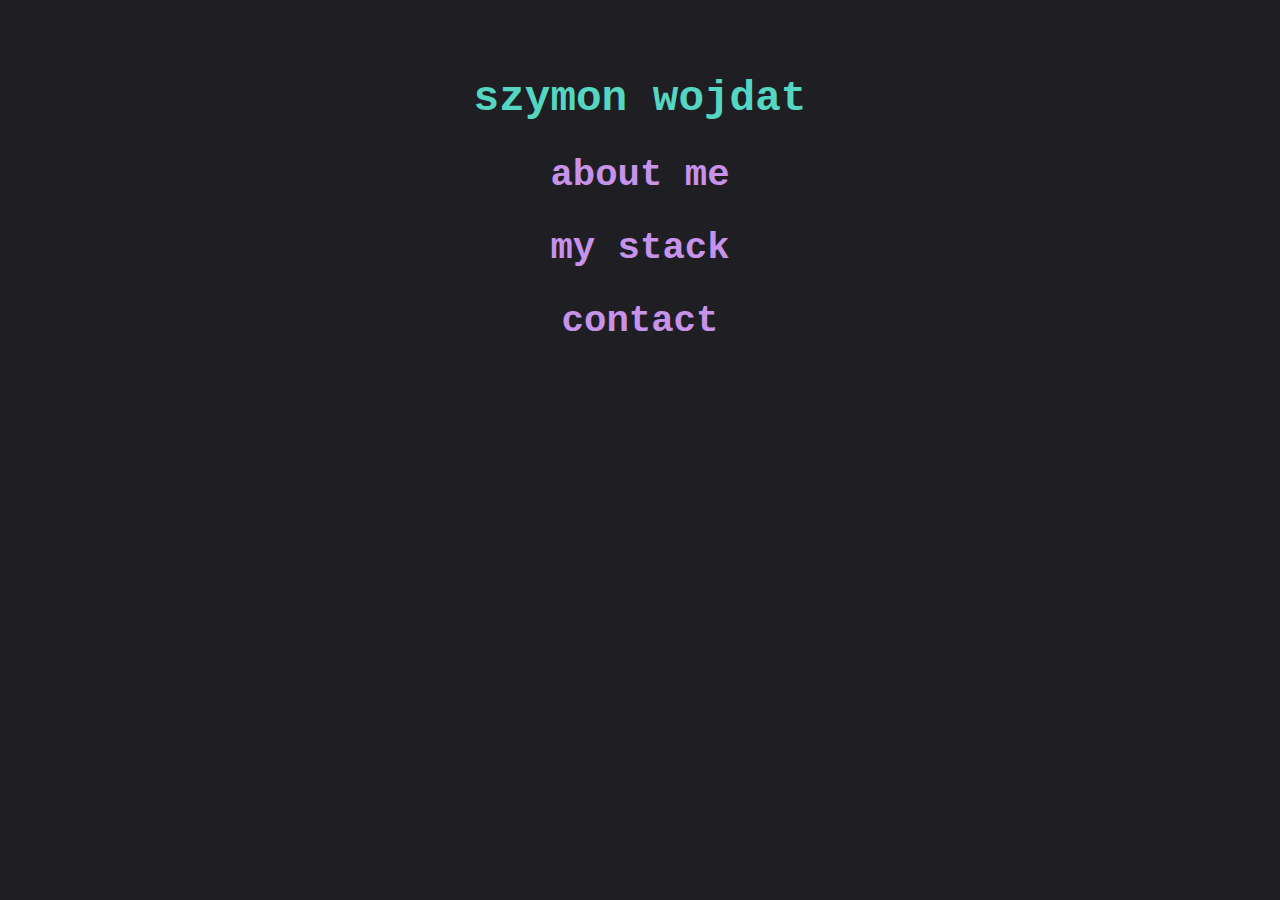
==== commit ad6a2af3: "Update" ====
--- a/index.html
+++ b/index.html
@@ -7,34 +7,41 @@
 	</head>
 	<body>
 		<div class="container" style="text-align: center">
-			<h1 style="color: #2FBDD6">szymon wojdat</h1>
-			<div style="color: #CA71DE" id="about" class="section">
-				<h2 id="h-about">about me</h2>
+			<h1>szymon wojdat</h1>
+			<div id="about" class="section">
+				<h2 id="h-about" class="section-header">about me</h2>
 				<div id="p-about" hidden>
 					<ul class="dashed">
-						<li>full-stack engineer with 5 yoe</li>
-						<li>frontend and data processing for 2 years at goldman sachs</li>
-						<li>managed and scaled engineering at saventic (early-stage polish med-tech startup) for another 2 years</li>
-						<li>generalist, loves building things, gets things done</li>
-						<li>currently open for client work</li>
+						<li>full-stack engineer with 6 yoe</li>
+						<li>2017-19 @ goldman sachs - frontend and ETL</li>
+						<li>2019-21 @ saventic - managed and scaled engineering (early-stage polish startup)</li>
+						<li>2021-now @ freelance</li>
+						<li>generalist, fast learner. loves building things, gets stuff done</li>
 					</ul>
 				</div>
 			</div>
-			<div style="color: #16B89A" id="stack" class="section">
-				<h2 id="h-stack">my stack</h2>
+			<div id="stack" class="section">
+				<h2 id="h-stack" class="section-header">my stack</h2>
 				<div id="p-stack" hidden>
 					<ul class="dashed">
-						<li>backend: python + django</li>
-						<li>frontend: react/vue + typescript</li>
-						<li>cloud: google cloud, heroku</li>
+						<li>backend: python + django, node</li>
+						<li>frontend: svelte/react + js/typescript</li>
+						<li>db: postgres, firebase</li>
+						<li>cloud: google cloud, supabase, vercel, heroku</li>
 						<li>data: pandas, numpy, sklearn</li>
 					</ul>
 				</div>
 			</div>
-			<div style="color: #A68D1F" id="contact" class="section">
-				<h2 id="h-contact">contact</h2>
+			<div id="contact" class="section">
+				<h2 id="h-contact" class="section-header">contact</h2>
 				<div id="p-contact" hidden>
 					szymonwojdat13 {at} gmail {dot} com
+					<br>
+					<a href="https://www.linkedin.com/in/szymon-wojdat-54184013b/" target="_blank">linkedin</a>
+					<br>
+					<a href="https://github.com/szymonWojdat/" target="_blank">github</a>
+					<br>
+					<a href="https://twitter.com/szymonwojdat" target="_blank">twitter</a>
 				</div>
 			</div>
 		</div>
@@ -46,5 +53,19 @@
 				document.getElementById(`p-${section}`).hidden = !document.getElementById(`p-${section}`).hidden
 			}
 		})
+
+		const colors = [
+			'#55d6c2',
+			'#f8b500',
+			'#ff5d5d',
+			'#00b7ff',
+		];
+		// each h1 on click change to random color but not the same as before
+		const h1s = [...document.getElementsByTagName('h1')]
+		h1s.forEach(h1 => {
+			h1.onclick = () => {
+				h1.style.color = colors[Math.floor(Math.random() * colors.length)];
+			}
+		})
 	</script>
 </html>
--- a/assets/css/main.css
+++ b/assets/css/main.css
@@ -1,7 +1,26 @@
 * {
 	font-family: 'Courier New', sans-serif;
-	background-color: #fdf8e1;
+	background-color: #1f1f23;
+	color: #f8f8f8;
 }
+
+h1 {
+	color: #55d6c2;
+	cursor: pointer;
+}
+
+h2 {
+	color: #c792ea;
+	user-select: none;
+}
+h2:hover {
+	color: #f8f8f8;
+}
+
+*::selection {
+	background: #c792ea;
+}
+
 
 html {
 	height: 100%;
@@ -26,9 +45,22 @@
 	font-size: 28pt;
 }
 
-ul, li, ul > li {
+.section {
+	margin: auto;
+}
+
+.section-header {
+	cursor: pointer;
+	margin-bottom: 0.4em;
+}
+
+a {
+	color: inherit;
+}
+
+.section > div, ul, li, ul > li {
 	font-weight: bold;
-	text-align: justify;
+	text-align: left;
 	line-height: 1.5em;
 	font-size: 16pt;
 	width: auto;
@@ -56,18 +88,8 @@
 	margin-left: -1.3em;
 }
 
-.section {
-	margin: auto;
-}
-
-.section > div {
-	font-weight: bold;
-	font-size: 16pt;
-}
-
-.section > h2 {
-	cursor: pointer;
-	margin-bottom: 0.4em;
+#p-contact {
+	text-align: center;
 }
 
 @media (min-width: 1200px) {
